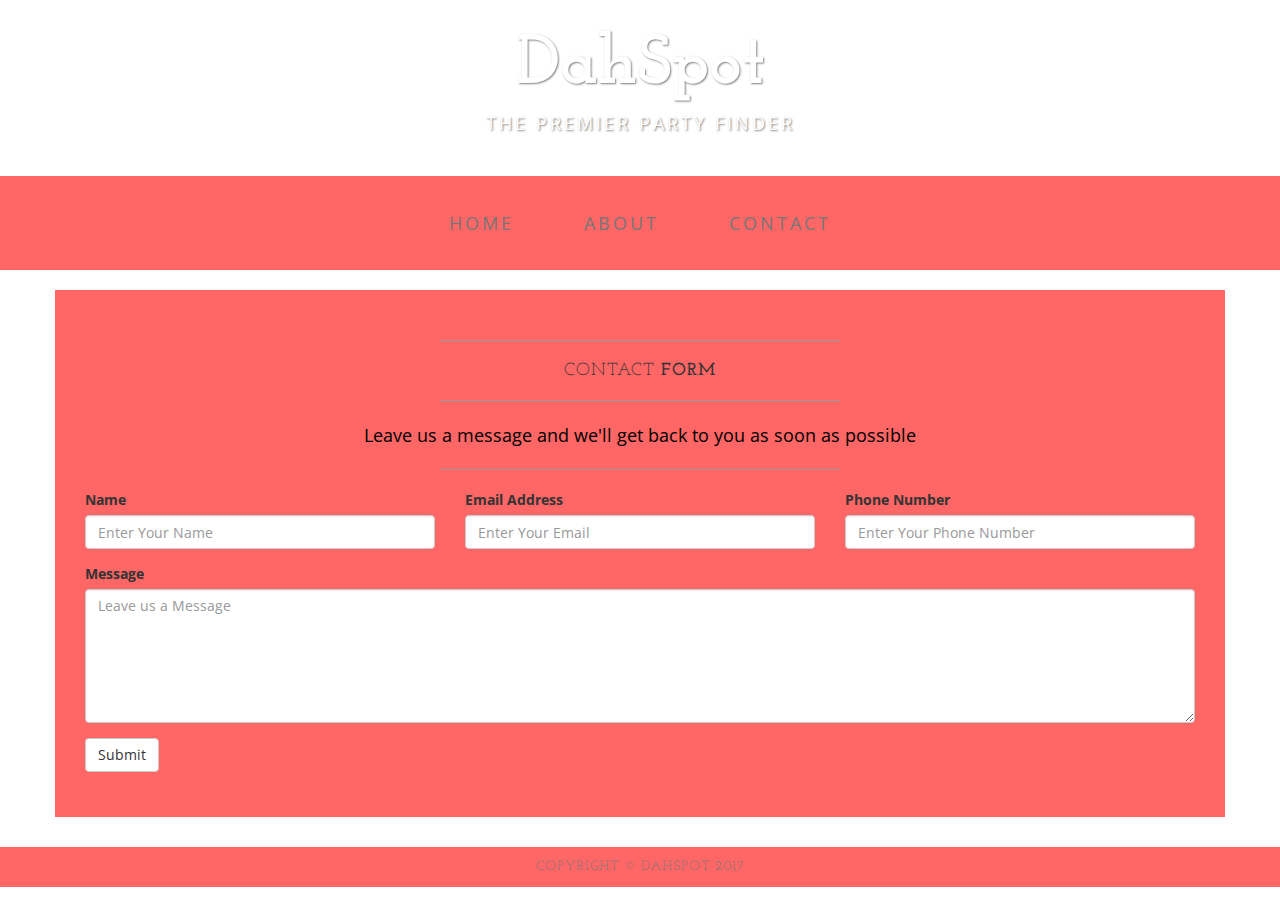
==== contact.html @ 38113553 "firstWebpage" ====
<!DOCTYPE html>
<html lang="en">

    <head>

        <meta charset="utf-8">
        <meta http-equiv="X-UA-Compatible" content="IE=edge">
        <meta name="viewport" content="width=device-width, initial-scale=1">
        <meta name="description" content="">
        <meta name="author" content="">

        <title>DahSpot Contact</title>

        <!-- Bootstrap Core CSS -->
        <link href="css/bootstrap.min.css" rel="stylesheet">

        <!-- Custom CSS -->
        <link href="css/business-casual.css" rel="stylesheet">

        <!-- Fonts -->
        <link href="https://fonts.googleapis.com/css?family=Open+Sans:300italic,400italic,600italic,700italic,800italic,400,300,600,700,800" rel="stylesheet" type="text/css">
        <link href="https://fonts.googleapis.com/css?family=Josefin+Slab:100,300,400,600,700,100italic,300italic,400italic,600italic,700italic" rel="stylesheet" type="text/css">

        <!-- HTML5 Shim and Respond.js IE8 support of HTML5 elements and media queries -->
        <!-- WARNING: Respond.js doesn't work if you view the page via file:// -->
        <!--[if lt IE 9]>
            <script src="https://oss.maxcdn.com/libs/html5shiv/3.7.0/html5shiv.js"></script>
            <script src="https://oss.maxcdn.com/libs/respond.js/1.4.2/respond.min.js"></script>
        <![endif]-->
       
    </head>

    <body>

        <div class="brand">DahSpot</div>
        <div class="address-bar">The Premier Party Finder</div>

        <!-- Navigation -->
        <nav class="navbar navbar-default" role="navigation">
            <div class="container">
                <!-- Brand and toggle get grouped for better mobile display -->
                <div class="navbar-header">
                    <button type="button" class="navbar-toggle" data-toggle="collapse" data-target="#bs-example-navbar-collapse-1">
                        <span class="sr-only">Toggle navigation</span>
                        <span class="icon-bar"></span>
                        <span class="icon-bar"></span>
                        <span class="icon-bar"></span>
                    </button>
                    <!-- navbar-brand is hidden on larger screens, but visible when the menu is collapsed -->
                    <a class="navbar-brand" href="index.html">DahSpot</a>
                </div>
                <!-- Collect the nav links, forms, and other content for toggling -->
                <div class="collapse navbar-collapse" id="bs-example-navbar-collapse-1">
                    <ul class="nav navbar-nav">
                        <li>
                            <a href="index.html">Home</a>
                        </li>
                        <li>
                            <a href="about.html">About</a>
                        </li>
                        <li>
                            <a href="contact.html">Contact</a>
                        </li>
                    </ul>
                </div>
                <!-- /.navbar-collapse -->
            </div>
            <!-- /.container -->
        </nav>

        <div class="container">


            <div class="row">
                <div class="box">
                    <div class="col-lg-12">
                        <hr>
                        <h2 class="intro-text text-center">Contact
                            <strong>form</strong>
                        </h2>
                        <hr>
                        <p class="text-center">Leave us a message and we'll get back to you as soon as possible</p>
                        <hr>

                        <form role="form" method="post" action="submited.php">
                            <div class="row">
                                <div class="form-group col-lg-4">
                                    <label>Name</label>
                                    <input type="text" name="name" class="form-control" placeholder="Enter Your Name" required>
                                </div>
                                <div class="form-group col-lg-4">
                                    <label>Email Address</label>
                                    <input type="email" name="email" class="form-control" placeholder="Enter Your Email" required>
                                </div>
                                <div class="form-group col-lg-4">
                                    <label>Phone Number</label>
                                    <input type="tel" name="phone" class="form-control" placeholder="Enter Your Phone Number">
                                </div>
                                <div class="clearfix"></div>
                                <div class="form-group col-lg-12">
                                    <label>Message</label>
                                    <textarea class="form-control" placeholder="Leave us a Message" name="message" rows="6"></textarea>
                                </div>
                                <div class="form-group col-lg-12">
                                    <input type="hidden" name="save" value="contact">
                                    <button type="submit" class="btn btn-default">Submit</button>
                                </div>
                            </div>
                        </form>

                    </div>
                </div>
            </div>

        </div>
        <!-- /.container -->

        <footer>
            <div class="container">
                <div class="row">
                    <div class="col-lg-12 text-center">
                        <h4><small>Copyright &copy; DahSpot 2017</small></h4>
                    </div>
                </div>
            </div>
        </footer>


        


        <!-- jQuery -->
        <script src="js/jquery.js"></script>

        <!-- Bootstrap Core JavaScript -->
        <script src="js/bootstrap.min.js"></script>

    </body>

</html>
---- css/business-casual.css ----
body {
    font-family: "Open Sans","Helvetica Neue",Helvetica,Arial,sans-serif;
   background: url('../img/backgroundPic.jpg') no-repeat center center fixed;
    -webkit-background-size: cover;
    -moz-background-size: cover;
    background-size: cover;
    -o-background-size: cover;
}

h1,
h2,
h3,
h4,
h5,
h6 {
    text-transform: uppercase;
    font-family: "Josefin Slab","Helvetica Neue",Helvetica,Arial,sans-serif;
    font-weight: 700;
    letter-spacing: 1px;
}

p {
    font-size: 1.25em;
    line-height: 1.6;
    color: #000;
}

hr {
    max-width: 400px;
    border-color: #999999;
}

.brand,
.address-bar {
    display: none;
}

.navbar-brand {
    text-transform: uppercase;
    font-weight: 900;
    letter-spacing: 2px;
}

.navbar-nav {
    text-transform: uppercase;
    font-weight: 400;
    letter-spacing: 3px;
}

.img-full {
    min-width: 100%;
}

.brand-before,
.brand-name {
    text-transform: capitalize;
}

.brand-before {
    margin: 15px 0;
}

.brand-name {
    margin: 0;
    font-size: 4em;
}

.tagline-divider {
    margin: 15px auto 3px;
    max-width: 250px;
    border-color: #999999;
}

.box {
    margin-bottom: 30px;
    padding: 30px 15px;
    background: #fff;
    background: rgba(255,0,0,0.6);
}

.intro-text {
    text-transform: uppercase;
    font-size: 1.25em;
    font-weight: 400;
    letter-spacing: 1px;
}

.img-border {
    float: none;
    margin: 0 auto 0;
    border: #999999 solid 1px;
}

.img-left {
    float: none;
    margin: 0 auto 0;
}

footer {
    background: #fff;
    background: rgba(255,0,0,0.6);
}

footer p {
    margin: 0;
    padding: 50px 0;
}

@media screen and (max-width:768px) {
    .navbar-default {
        border: none;
        background: rgba(255,0,0,0.6);
    }
}

@media screen and (min-width:768px) {
    .brand {
        display: inherit;
        margin: 0;
        padding: 30px 0 10px;
        text-align: center;
        text-shadow: 1px 1px 2px rgba(0,0,0,0.5);
        font-family: "Josefin Slab","Helvetica Neue",Helvetica,Arial,sans-serif;
        font-size: 5em;
        font-weight: 700;
        line-height: normal;
        color: #fff;
    }

    .top-divider {
        margin-top: 0;
    }

    .img-left {
        float: left;
        margin-right: 25px;
    }

    .address-bar {
        display: inherit;
        margin: 0;
        padding: 0 0 40px;
        text-align: center;
        text-shadow: 1px 1px 2px rgba(0,0,0,0.5);
        text-transform: uppercase;
        font-size: 1.25em;
        font-weight: 400;
        letter-spacing: 3px;
        color: #fff;
    }

    .navbar {
        border-radius: 0;
    }

    .navbar-header {
        display: none;
    }

    .navbar {
        min-height: 0;
    }

    .navbar-default {
        border: none;
        background: #fff;
        background: rgba(255,0,0,0.6);
    }

    .nav>li>a {
        padding: 35px;
    }

    .navbar-nav>li>a {
        line-height: normal;
    }

    .navbar-nav {
        display: table;
        float: none;
        margin: 0 auto;
        table-layout: fixed;
        font-size: 1.25em;
    }
}



@media screen and (min-width:1200px) {
    .box:after {
        content: '';
        display: table;
        clear: both;
    }
}
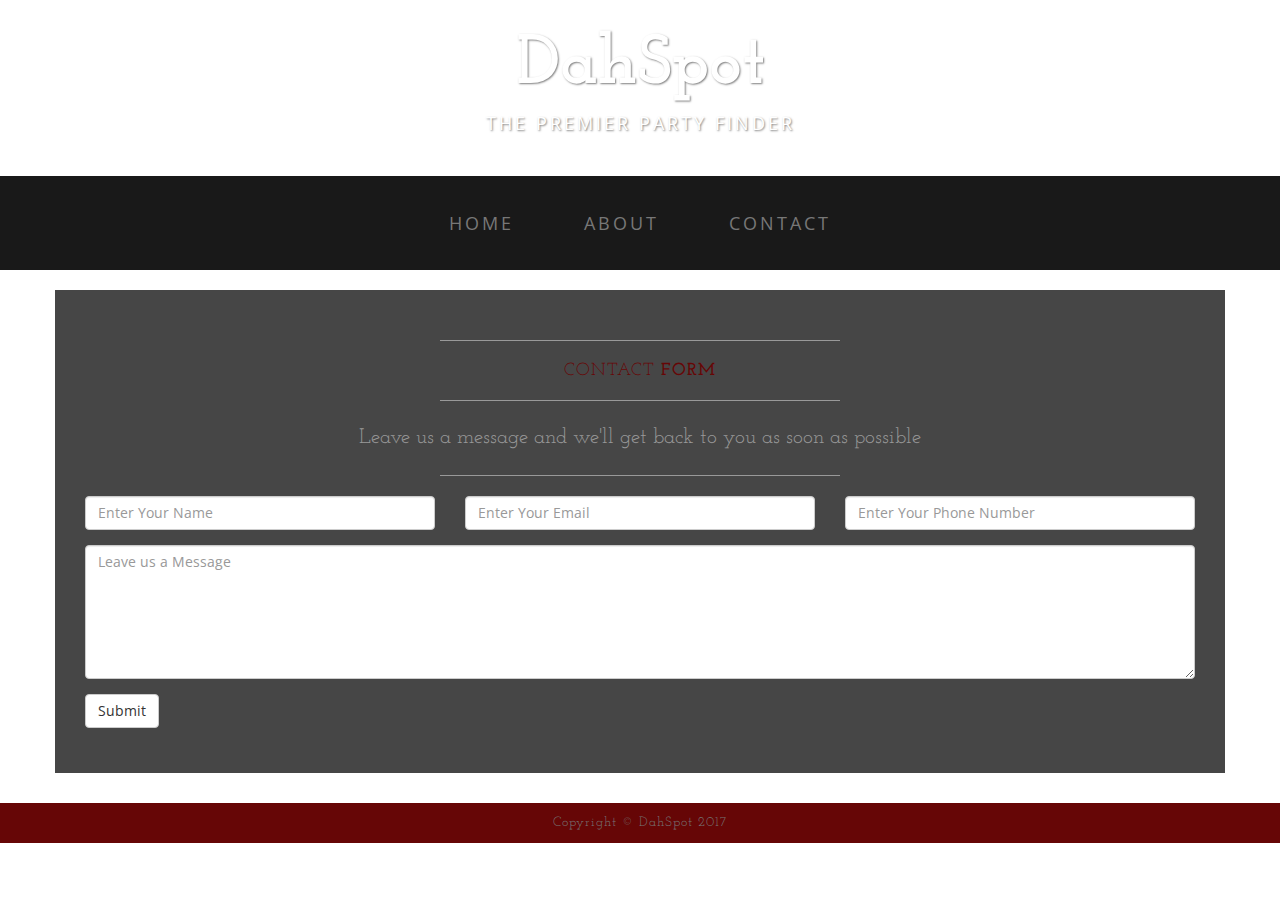
==== commit d45bf736: "u" ====
--- a/contact.html
+++ b/contact.html
@@ -85,20 +85,20 @@
                         <form role="form" method="post" action="submited.php">
                             <div class="row">
                                 <div class="form-group col-lg-4">
-                                    <label>Name</label>
+                                    <!-- <label>Name</label> -->
                                     <input type="text" name="name" class="form-control" placeholder="Enter Your Name" required>
                                 </div>
                                 <div class="form-group col-lg-4">
-                                    <label>Email Address</label>
+                                    <!-- <label>Email Address</label> -->
                                     <input type="email" name="email" class="form-control" placeholder="Enter Your Email" required>
                                 </div>
                                 <div class="form-group col-lg-4">
-                                    <label>Phone Number</label>
+                                    <!-- <label>Phone Number</label> -->
                                     <input type="tel" name="phone" class="form-control" placeholder="Enter Your Phone Number">
                                 </div>
                                 <div class="clearfix"></div>
                                 <div class="form-group col-lg-12">
-                                    <label>Message</label>
+                                    <!-- <label>Message</label> -->
                                     <textarea class="form-control" placeholder="Leave us a Message" name="message" rows="6"></textarea>
                                 </div>
                                 <div class="form-group col-lg-12">
--- a/css/business-casual.css
+++ b/css/business-casual.css
@@ -13,16 +13,19 @@
 h4,
 h5,
 h6 {
-    text-transform: uppercase;
+    /*text-transform: uppercase;*/
     font-family: "Josefin Slab","Helvetica Neue",Helvetica,Arial,sans-serif;
     font-weight: 700;
     letter-spacing: 1px;
+    color: rgb(102,6,6);
 }
 
 p {
-    font-size: 1.25em;
+    font-size: 1.5em;
     line-height: 1.6;
-    color: #000;
+    color: #999999;
+    font-family: "Josefin Slab","Helvetica Neue",Helvetica,Arial,sans-serif;
+    font: italic;
 }
 
 hr {
@@ -36,7 +39,7 @@
 }
 
 .navbar-brand {
-    text-transform: uppercase;
+    /*text-transform: uppercase;*/
     font-weight: 900;
     letter-spacing: 2px;
 }
@@ -75,7 +78,7 @@
     margin-bottom: 30px;
     padding: 30px 15px;
     background: #fff;
-    background: rgba(255,0,0,0.6);
+    background: rgba(50,50,50,0.9);
 }
 
 .intro-text {
@@ -98,7 +101,11 @@
 
 footer {
     background: #fff;
-    background: rgba(255,0,0,0.6);
+    background: rgb(102,6,6);
+}
+
+footer h6 a{
+    color:  #999999;
 }
 
 footer p {
@@ -109,7 +116,7 @@
 @media screen and (max-width:768px) {
     .navbar-default {
         border: none;
-        background: rgba(255,0,0,0.6);
+        background: rgb(102,6,6);
     }
 }
 
@@ -164,7 +171,7 @@
     .navbar-default {
         border: none;
         background: #fff;
-        background: rgba(255,0,0,0.6);
+        background: rgba(0,0,0,0.9);
     }
 
     .nav>li>a {
